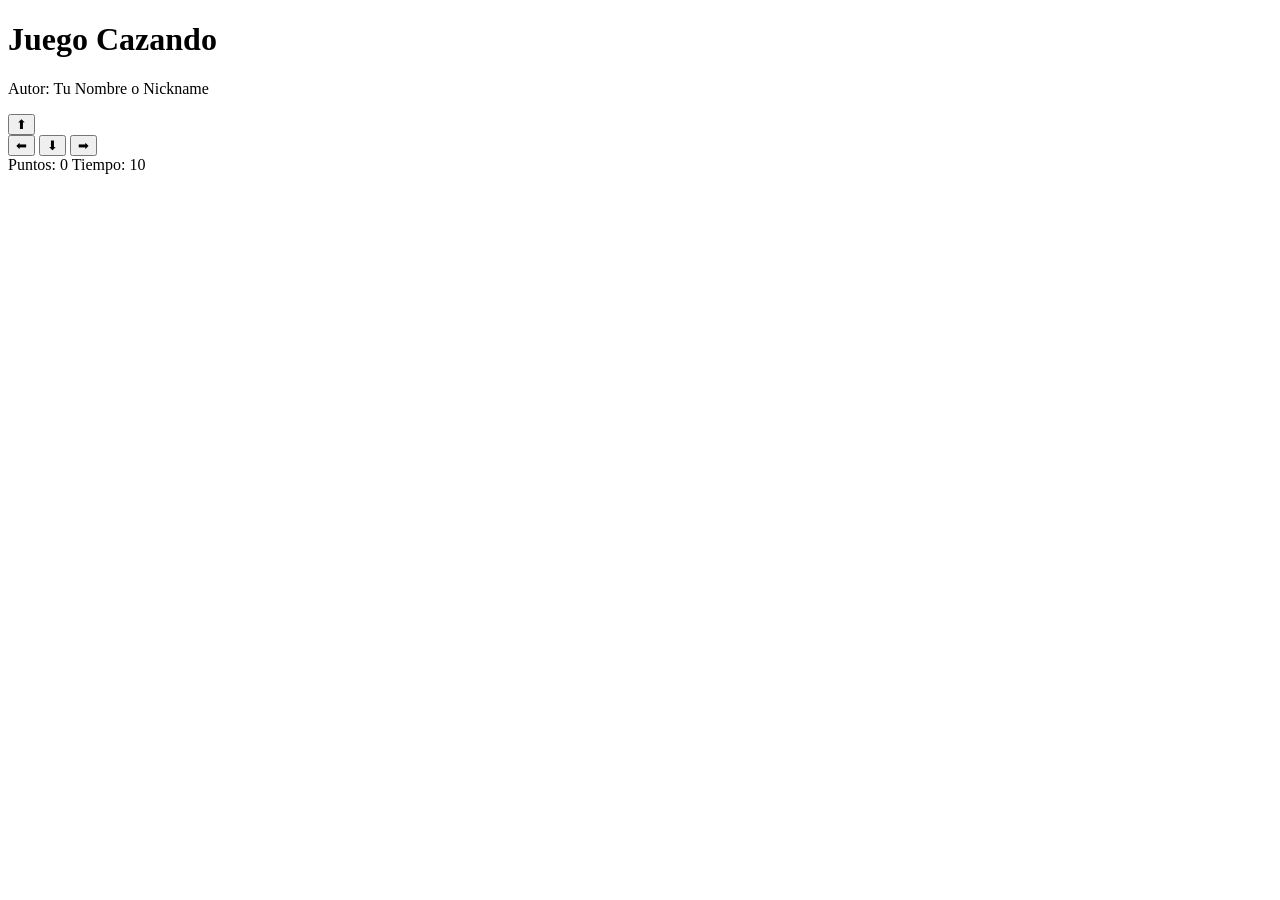
==== cazando.html @ be87b868 "Primer commit" ====
<!DOCTYPE html>
<html>
<head>
  <title>Juego Cazando</title>

</head>
<body>

  <h1>Juego Cazando</h1>
  <p>Autor: Tu Nombre o Nickname</p>


  <div class="controles">
    <button>⬆</button>
    <br>
    <button>⬅</button>
    <button>⬇</button>
    <button>➡</button>
  </div>


  <div class="panel">
    <span>Puntos: <span id="puntos">0</span></span>
    <span>Tiempo: <span id="tiempo">10</span></span>
  </div>

  <p id="mensaje"></p>


</body>
</html>
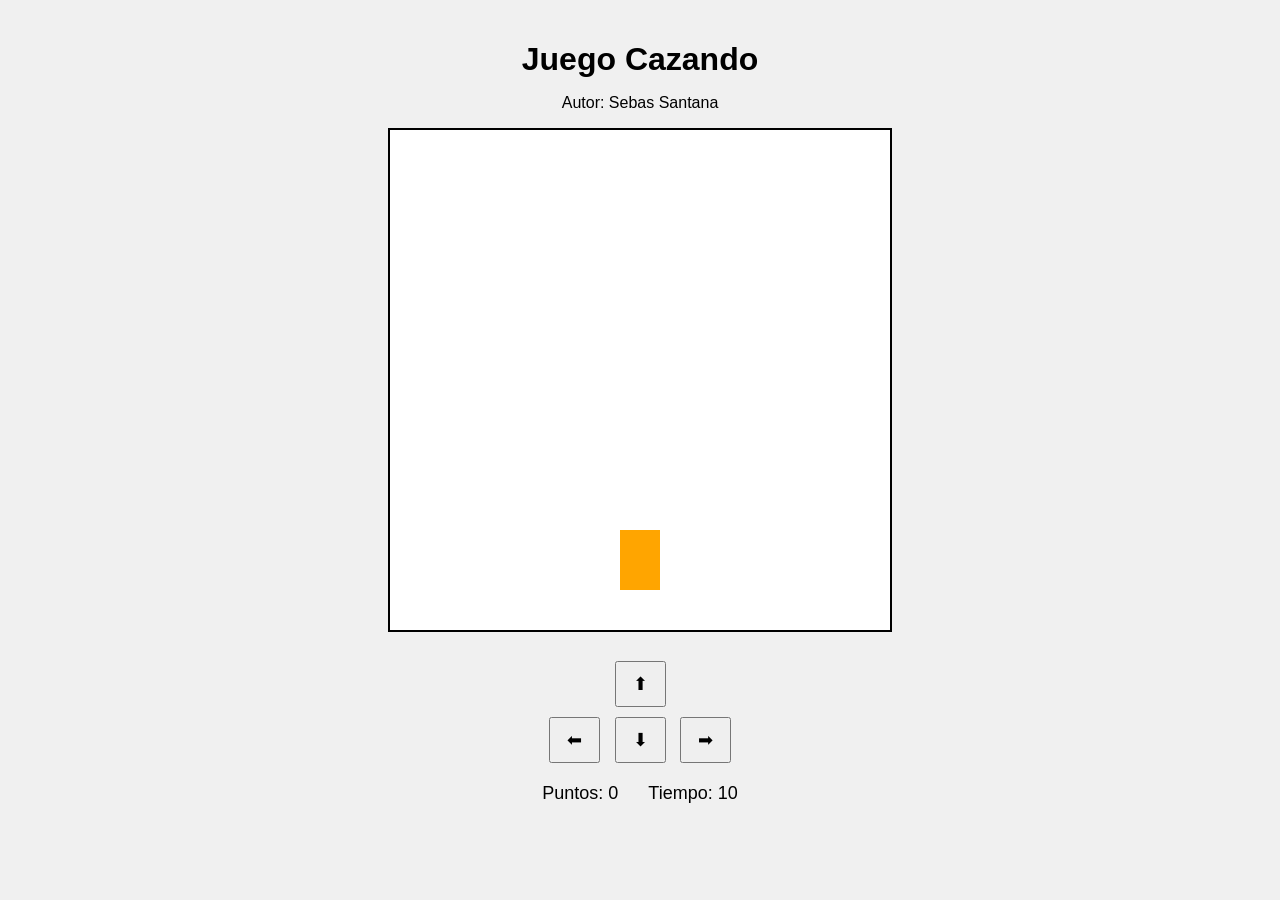
==== commit f429b099: "graficar canvas y agregar funcion graficarGato" ====
--- a/cazando.html
+++ b/cazando.html
@@ -2,12 +2,14 @@
 <html>
 <head>
   <title>Juego Cazando</title>
-
+  <link rel="stylesheet" href="cazando.css">
 </head>
-<body>
+<body onload="iniciar()">
 
   <h1>Juego Cazando</h1>
-  <p>Autor: Tu Nombre o Nickname</p>
+  <p>Autor: Sebas Santana</p>
+  <canvas id="areaJuego" width="500" height="500"></canvas>
+
 
 
   <div class="controles">
@@ -26,6 +28,6 @@
 
   <p id="mensaje"></p>
 
-
+  <script src="cazando.js"></script>
 </body>
 </html>
--- a/cazando.css
+++ b/cazando.css
@@ -0,0 +1,42 @@
+body {
+  text-align: center;
+  font-family: Arial, sans-serif;
+  background: #f0f0f0;
+  margin: 0;
+  padding: 20px;
+}
+
+h1 {
+  margin-bottom: 5px;
+}
+
+.panel {
+  margin: 15px 0;
+  font-size: 18px;
+  display: flex;
+  justify-content: center;
+  gap: 30px;
+}
+
+canvas {
+  background: white;
+  border: 2px solid black;
+}
+
+.controles {
+  margin-top: 20px;
+}
+
+button {
+  margin: 5px;
+  padding: 10px 16px;
+  font-size: 18px;
+  cursor: pointer;
+}
+
+#mensaje {
+  font-size: 20px;
+  font-weight: bold;
+  color: darkred;
+  margin-top: 15px;
+}
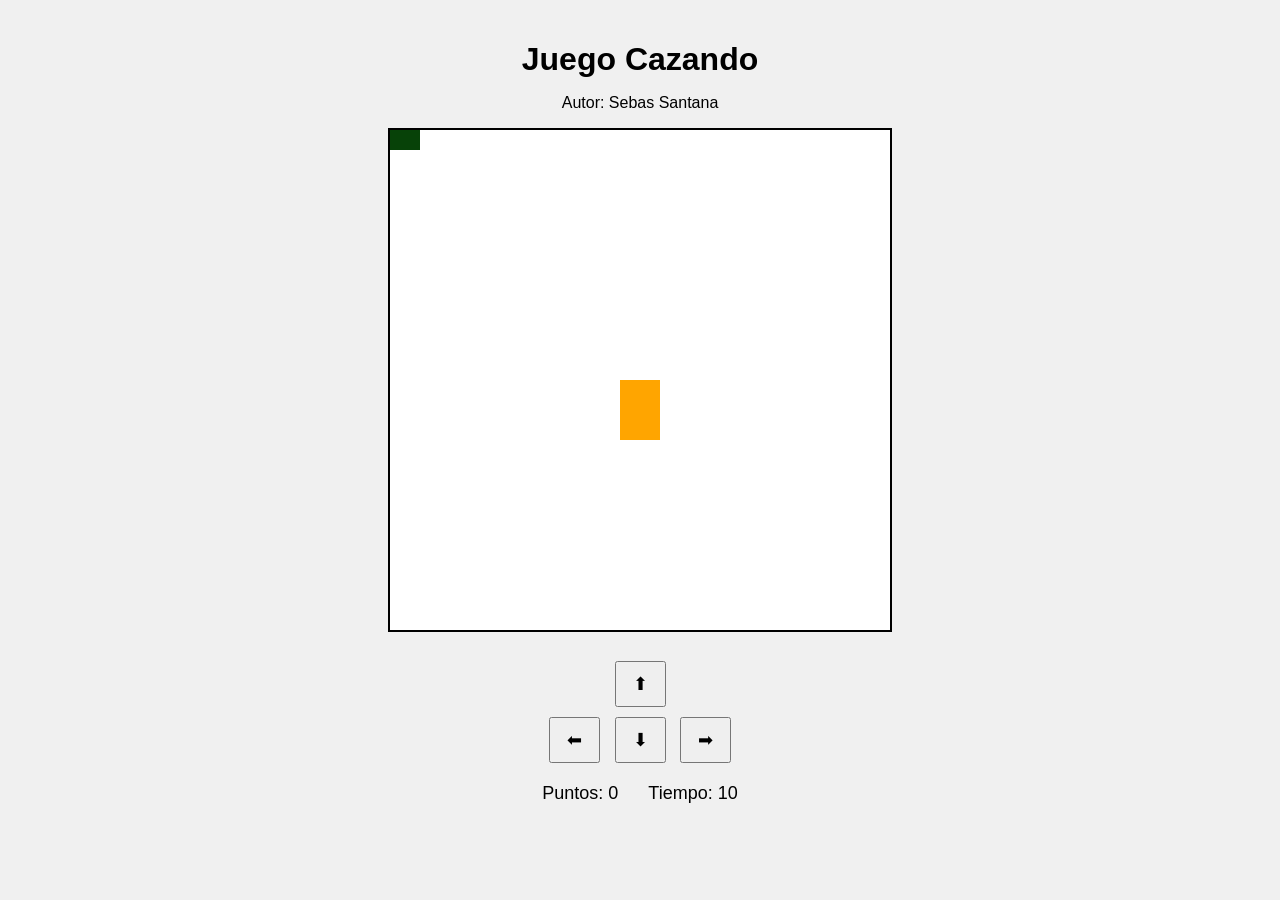
==== commit dfd6c70e: "se realizo mover izquierda" ====
--- a/cazando.html
+++ b/cazando.html
@@ -15,7 +15,7 @@
   <div class="controles">
     <button>⬆</button>
     <br>
-    <button>⬅</button>
+    <button onclick="moverIzq()">⬅</button>
     <button>⬇</button>
     <button>➡</button>
   </div>
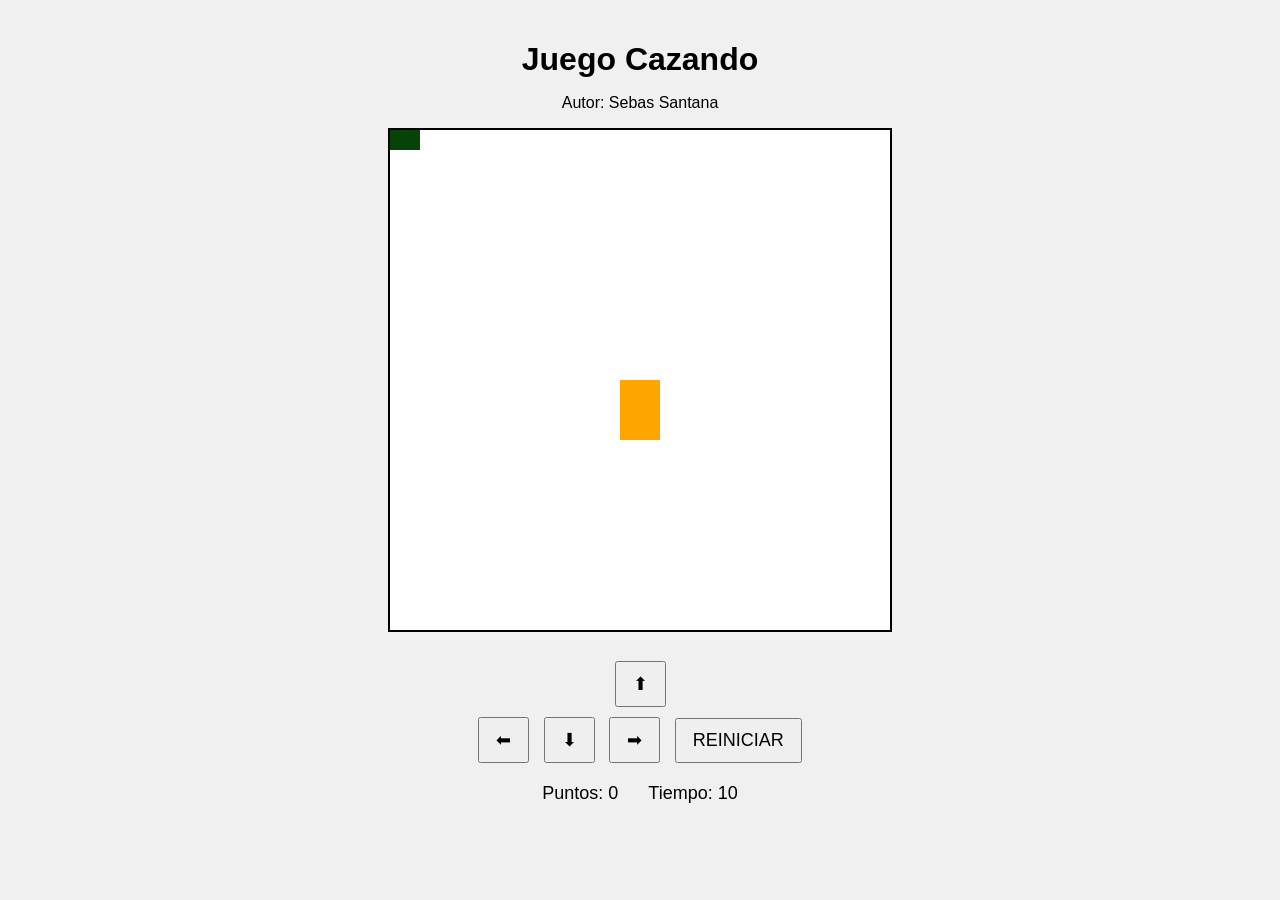
==== commit 3dd20370: "se agrego el boton de reiniciar para reiniciar el juego" ====
--- a/cazando.html
+++ b/cazando.html
@@ -3,6 +3,7 @@
 <head>
   <title>Juego Cazando</title>
   <link rel="stylesheet" href="cazando.css">
+  <script src="utils.js"></script>
 </head>
 <body onload="iniciar()">
 
@@ -13,11 +14,12 @@
 
 
   <div class="controles">
-    <button>⬆</button>
+    <button onclick="moverUp()">⬆</button>
     <br>
     <button onclick="moverIzq()">⬅</button>
-    <button>⬇</button>
-    <button>➡</button>
+    <button onclick="moverDown()">⬇</button>
+    <button onclick="moverDere()">➡</button>
+    <button onclick="reiniciar()">REINICIAR</button>
   </div>
 
 
